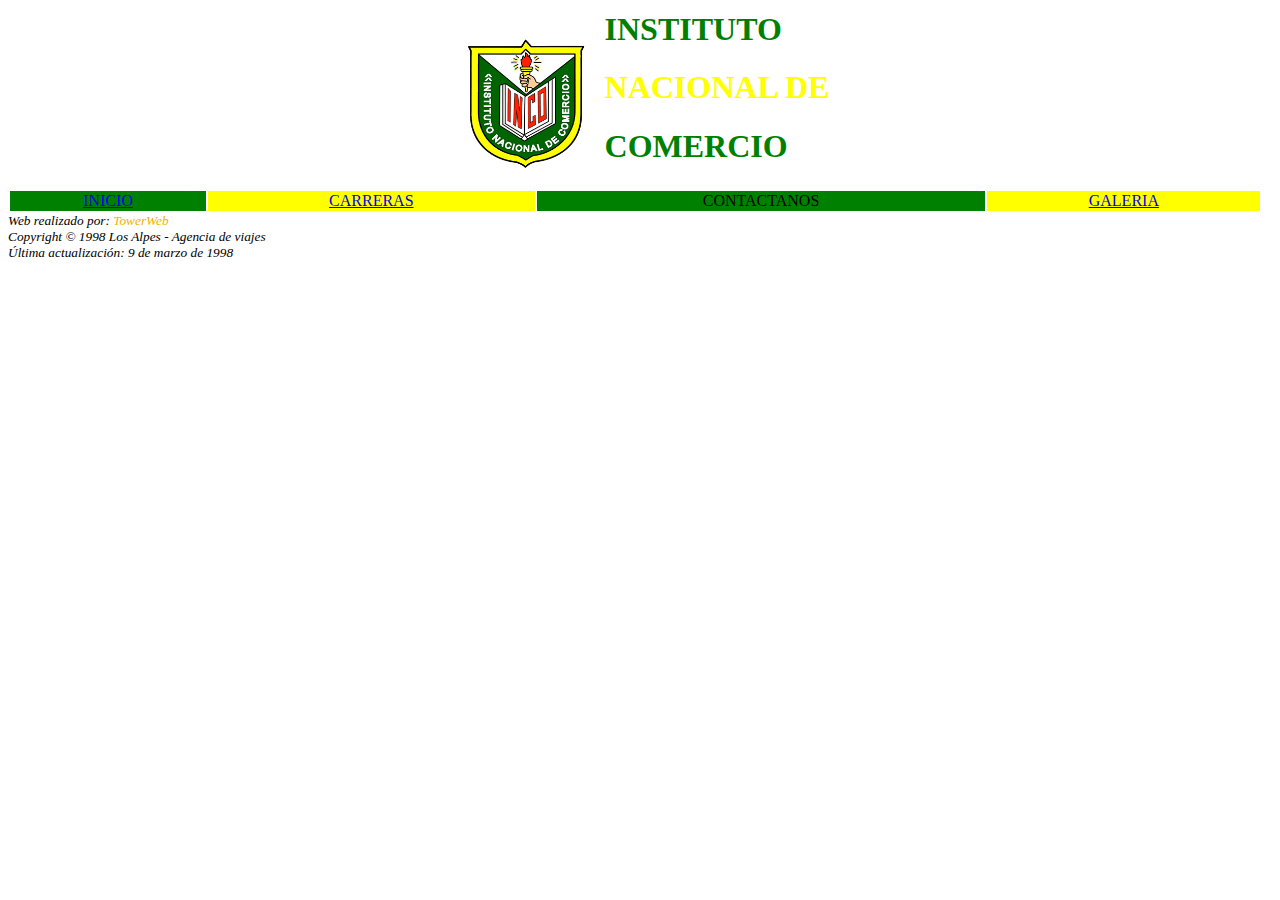
==== index.html @ 7351c8d2 "Add files via upload" ====
<HTML></HTML>
	<HEAD>
	<TITLE>PAGINA WEB INSTITUTO NACIONAL DE COMERCIO</TITLE>
	</HEAD>
	<BODY>
        <TABLE ALIGN="center">
            <TR>
            <TD> <img src="logo.png " width="150" height="175" </TR>
                
            <TD><h1 style="color:green;">INSTITUTO</h1><h1 style="color:yellow;">NACIONAL DE</h1><h1 style="color: green;">COMERCIO</h1></TD>
            </TR>
            </TABLE>
            <TABLE WIDTH="100%">
            <TR>
            <TD style="background-color: green;" align="center"><a href="index.html">INICIO</a></TD>
            <TD style="background-color: yellow;"align="center" ><a href="carreras.html">CARRERAS</a></TD>
            <TD style="background-color: green;"align="center">CONTACTANOS</TD>
            <TD style="background-color: yellow;"align="center"><a href="galeria.html">GALERIA</a></TD>
            <TD><!-- texto --></TD>
            </TR>
            </TABLE>
            <ADDRESS>
                <SMALL>
                Web realizado por: <FONT COLOR="#EDB301">TowerWeb</FONT>
                <BR>
                Copyright © 1998 Los Alpes - Agencia de viajes<BR>
                Última actualización: 9 de marzo de 1998
                </SMALL>
                </ADDRESS>
	</BODY>
	</HTML>
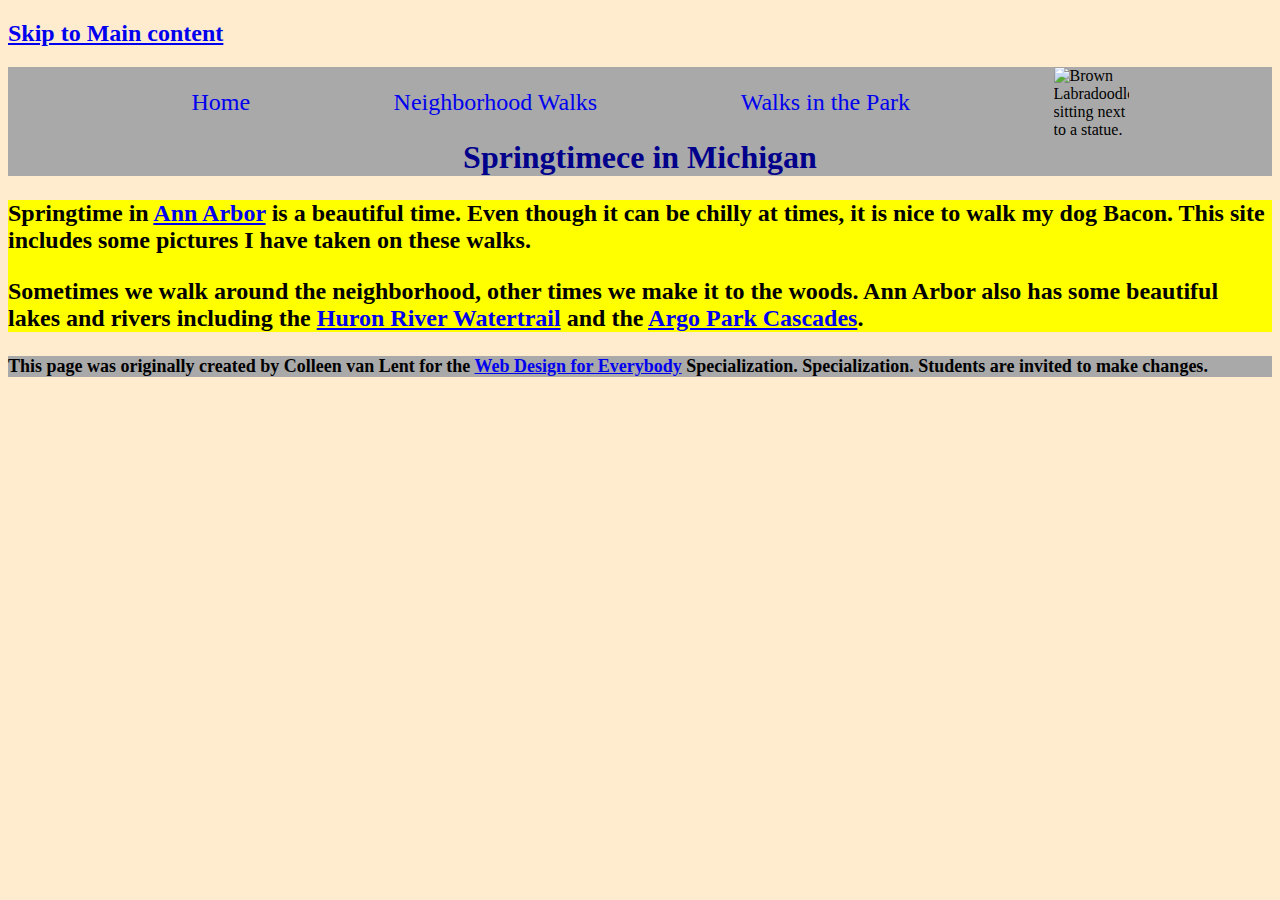
==== commit 4f888321: "Add files via upload" ====
--- a/index.html
+++ b/index.html
@@ -1,31 +1,47 @@
-<HTML></HTML>
-	<HEAD>
-	<TITLE>PAGINA WEB INSTITUTO NACIONAL DE COMERCIO</TITLE>
-	</HEAD>
-	<BODY>
-        <TABLE ALIGN="center">
-            <TR>
-            <TD> <img src="logo.png " width="150" height="175" </TR>
-                
-            <TD><h1 style="color:green;">INSTITUTO</h1><h1 style="color:yellow;">NACIONAL DE</h1><h1 style="color: green;">COMERCIO</h1></TD>
-            </TR>
-            </TABLE>
-            <TABLE WIDTH="100%">
-            <TR>
-            <TD style="background-color: green;" align="center"><a href="index.html">INICIO</a></TD>
-            <TD style="background-color: yellow;"align="center" ><a href="carreras.html">CARRERAS</a></TD>
-            <TD style="background-color: green;"align="center">CONTACTANOS</TD>
-            <TD style="background-color: yellow;"align="center"><a href="galeria.html">GALERIA</a></TD>
-            <TD><!-- texto --></TD>
-            </TR>
-            </TABLE>
-            <ADDRESS>
-                <SMALL>
-                Web realizado por: <FONT COLOR="#EDB301">TowerWeb</FONT>
-                <BR>
-                Copyright © 1998 Los Alpes - Agencia de viajes<BR>
-                Última actualización: 9 de marzo de 1998
-                </SMALL>
-                </ADDRESS>
-	</BODY>
-	</HTML>+<!DOCTYPE html>
+<html lang="en">
+
+<head>
+  <meta charset="utf-8">
+  <meta name="viewport" content="width=device-width">
+  <title>Springtime In Michigan</title>
+  <link rel="stylesheet" href="css/style.css">
+  
+</head>
+
+<body>
+  <header>
+   <h2><a href="#principal">Skip to Main content</a></h2> 
+    <nav >
+      <ul class="barra" style="background-color: darkgray;" >
+        <li ><a class="enlaces" href="index.html">Home</a></li>
+        <li ><a class="enlaces" href="neighborhood.html">Neighborhood Walks</a></li>
+        <li><a class="enlaces" href="parks.html">Walks in the Park</a></li>
+       <img src="images/BaconGallupPark.jpg" width="75" alt="Brown Labradoodle sitting next to a statue.">
+      </ul>
+      
+    </nav>
+    
+    <h1 style="color:darkblue;"><center>Springtimece in Michigan</center></h1>
+  </header>
+  <main id="principal">
+    <p style="text-decoration: none;">Springtime in <a href="https://www.michigan.org/city/ann-arbor">Ann Arbor</a> is a beautiful time. Even though
+      it can be chilly at times, it is nice to walk my dog Bacon. This site includes some pictures I have taken on
+      these walks. </p>
+
+    <p>Sometimes we walk around the neighborhood, other times we make it to the woods. Ann Arbor also has some
+      beautiful lakes and rivers including the <a
+        href="https://www.annarbor.org/things-to-do/recreation-outdoors/huron-river/">Huron River Watertrail</a> and
+      the <a href="https://www.a2gov.org/departments/Parks-Recreation/parks-places/argo/pages/default.aspx">Argo Park
+        Cascades</a>.</p>
+
+  </main>
+  <footer>
+    <p>This page was originally created by Colleen van Lent for the <a
+        href="https://www.coursera.org/specializations/web-design"> Web Design for Everybody</a> Specialization.
+      Specialization. Students are invited to make changes.</p>
+  </footer>
+
+</body>
+
+</html>--- a/css/style.css
+++ b/css/style.css
@@ -0,0 +1,66 @@
+html{
+    background-color: blanchedalmond;
+}
+h2{
+    color: blue;
+}
+
+.enlaces 
+{
+    text-decoration: none;
+    font-size: x-large;
+    list-style: none;
+    
+    }
+
+    
+.barra
+{
+    background-color: darkgray;
+    display: -webkit-flex;
+    list-style-type: none;
+    flex-direction: row;
+    justify-content: space-evenly;
+    align-items: center;
+    margin: 0%;
+    
+      
+}
+    h1{
+        margin: 0%;
+        background-color: darkgray;
+        font-family:Georgia, 'Times New Roman', Times, serif
+        
+    }
+    main{
+        background-color: yellow;
+       font-size: x-large;
+       font-weight: bold;
+       font-family: 'Times New Roman', Times, serif;
+        
+        }
+        footer{
+            background-color: darkgray;
+            font-size:large;
+            font-weight: bold;
+        }
+
+    .cuadro {
+        display:grid;
+                grid-template-columns: 400px 300px;
+            justify-items:center; 
+            justify-content: center;
+               column-gap: 0px;
+        row-gap: 10px;
+                             
+        }
+        .cuadroparks
+        {
+            display:grid;
+                grid-template-columns: 200px 140px 140px 140px;
+            justify-items:center; 
+            justify-content: center;
+               column-gap: 0px;
+               column-gap: 0px;
+        row-gap: 10px;
+        }
